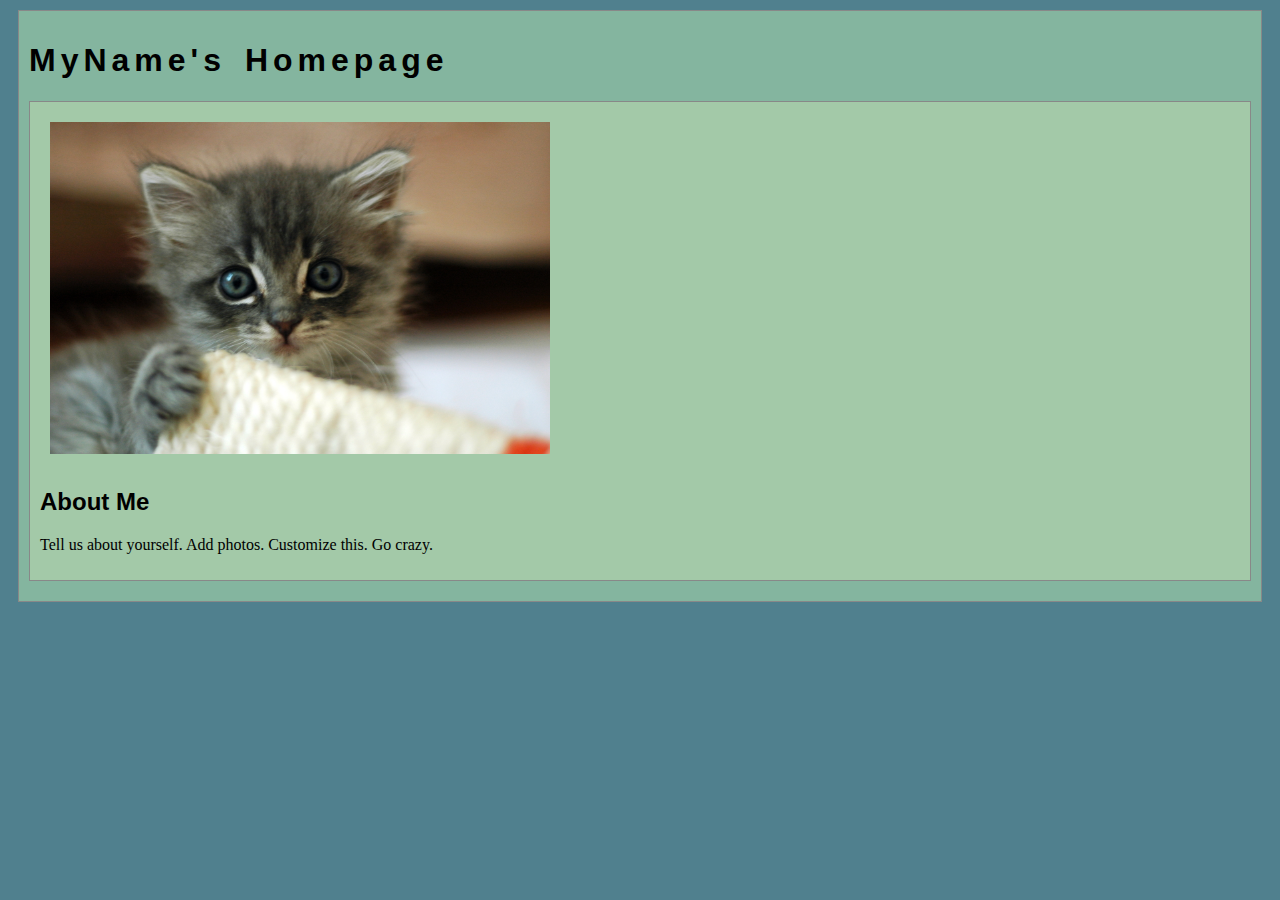
==== index.html @ d8526ca8 "Initial commit" ====
<!DOCTYPE html>
<html>
<head>
	<!-- This title is used for tabs and bookmarks -->
	<title>MyName's Homepage</title>

	<!-- Use UTF character set, a good idea with any webpage -->
	<meta charset="UTF-8" />
	<!-- Set viewport so page remains consistently scaled w narrow devices -->
	<meta name="viewport" content="width=device-width, initial-scale=1.0" />

	<!-- Include a sitewide CSS file for consistent styling across the site -->
	<link rel="stylesheet" type="text/css" href="css/site.css">
	<!-- Lab-specifc CSS file for any special styling of this particular page -->
	<link rel="stylesheet" type="text/css" href="css/homepage.css">
	<!-- Link to javascript file - DEFER waits until all elements are rendered -->

	<!-- <script type="text/javascript" src="./js/lab.js" DEFER></script> -->
</head>
<body>
	<!-- Style this page by changing the CSS in ../css/site.css or css/lab.css -->
	<main id="content">
		<section>
			<h1>MyName's Homepage</h1>
			<div class="minor-section">
					<!-- Note that all filenames use lowercase and no spaces -->
					<img class="cat-photo" src="./img/cute-grey-kitten.jpg">
					<h2>About Me</h2>
					<p>Tell us about yourself. Add photos. Customize this. Go crazy.</p>
			</div>

		</section>
		<nav id="links">
			<!-- Put links to labs here. -->
		</nav>
	</main>
</body>
</html>
---- css/site.css ----
/* we can use a single css file to style all the files in our wwebsite */

/* you can pick your own background colors, text colors, and fonts */

/* we can select an html element tag, in this case "body" will apply to the whole document */
body {
  background-color: #50808E;
}

/* we can have rules apply to multiple elements at the same time with commas */
h1,h2,h3 {
  font-family: sans-serif;
}

/* and we can have rules that overlap other rules, both take effect */
h1 {
  letter-spacing: 5px;
  word-spacing: 5px;
  font-size: 200%;
}

/* the hashtag in a CSS selector selects an element by id, e.g., id="content" */
#content {
  margin: 10px;
  padding: 10px;
  border: solid 1px #888;
  background-color: #84B59F;
}

/* the period in a CSS selector selects an element by class, e.g., class="minor-section" */
.minor-section {
  padding: 10px;
  margin-bottom: 10px;
  border: solid 1px #888;
  background-color: #A3C9A8;
}
---- css/homepage.css ----
/* this css file will only style the homepage of our site */

.cat-photo {
  margin: 10px;
  max-width: 500px;
}
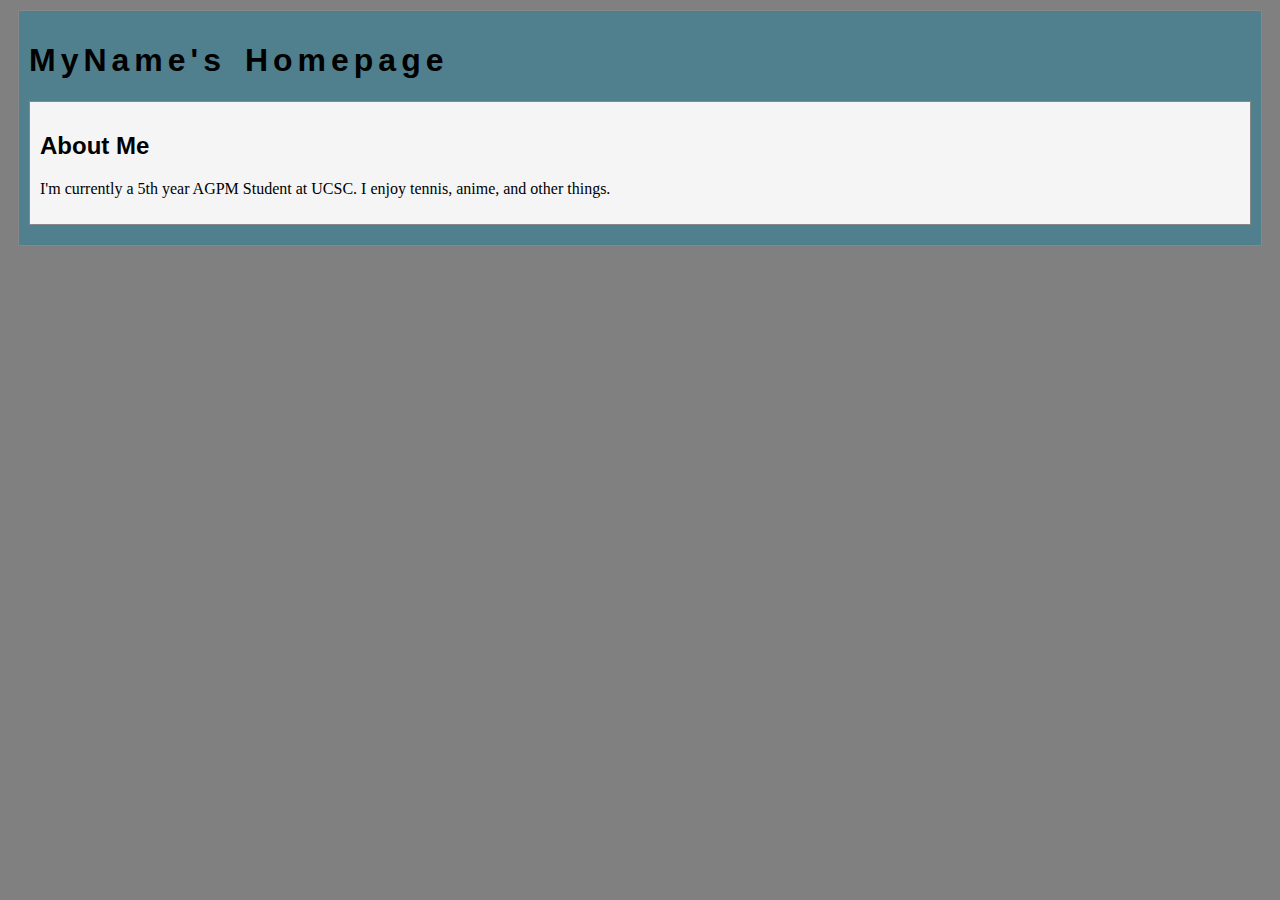
==== commit 38ce43c6: "Changed Colors" ====
--- a/index.html
+++ b/index.html
@@ -2,7 +2,7 @@
 <html>
 <head>
 	<!-- This title is used for tabs and bookmarks -->
-	<title>MyName's Homepage</title>
+	<title>Cameron Henritzy's Homepage</title>
 
 	<!-- Use UTF character set, a good idea with any webpage -->
 	<meta charset="UTF-8" />
@@ -24,9 +24,9 @@
 			<h1>MyName's Homepage</h1>
 			<div class="minor-section">
 					<!-- Note that all filenames use lowercase and no spaces -->
-					<img class="cat-photo" src="./img/cute-grey-kitten.jpg">
+					<!-- pick an image <img class="cat-photo" src="./img/cute-grey-kitten.jpg"> -->
 					<h2>About Me</h2>
-					<p>Tell us about yourself. Add photos. Customize this. Go crazy.</p>
+					<p>I'm currently a 5th year AGPM Student at UCSC. I enjoy tennis, anime, and other things.</p>
 			</div>
 
 		</section>
--- a/css/site.css
+++ b/css/site.css
@@ -4,7 +4,7 @@
 
 /* we can select an html element tag, in this case "body" will apply to the whole document */
 body {
-  background-color: #50808E;
+  background-color: #808080;
 }
 
 /* we can have rules apply to multiple elements at the same time with commas */
@@ -24,7 +24,7 @@
   margin: 10px;
   padding: 10px;
   border: solid 1px #888;
-  background-color: #84B59F;
+  background-color: #50808E;
 }
 
 /* the period in a CSS selector selects an element by class, e.g., class="minor-section" */
@@ -32,5 +32,5 @@
   padding: 10px;
   margin-bottom: 10px;
   border: solid 1px #888;
-  background-color: #A3C9A8;
+  background-color: whitesmoke;
 }
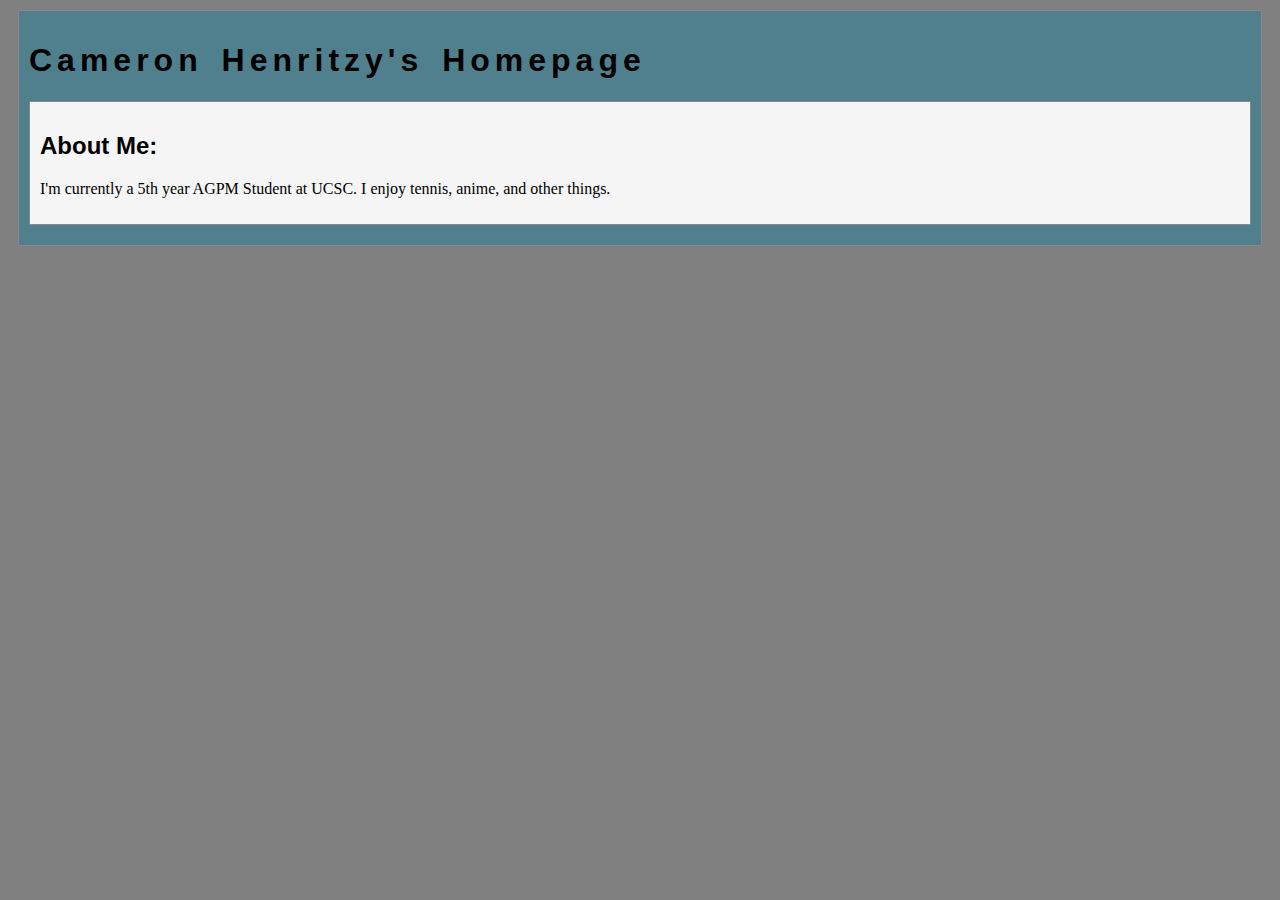
==== commit 446bcd1b: "Chnaged some text" ====
--- a/index.html
+++ b/index.html
@@ -21,11 +21,11 @@
 	<!-- Style this page by changing the CSS in ../css/site.css or css/lab.css -->
 	<main id="content">
 		<section>
-			<h1>MyName's Homepage</h1>
+			<h1>Cameron Henritzy's Homepage</h1>
 			<div class="minor-section">
 					<!-- Note that all filenames use lowercase and no spaces -->
 					<!-- pick an image <img class="cat-photo" src="./img/cute-grey-kitten.jpg"> -->
-					<h2>About Me</h2>
+					<h2>About Me:</h2>
 					<p>I'm currently a 5th year AGPM Student at UCSC. I enjoy tennis, anime, and other things.</p>
 			</div>
 
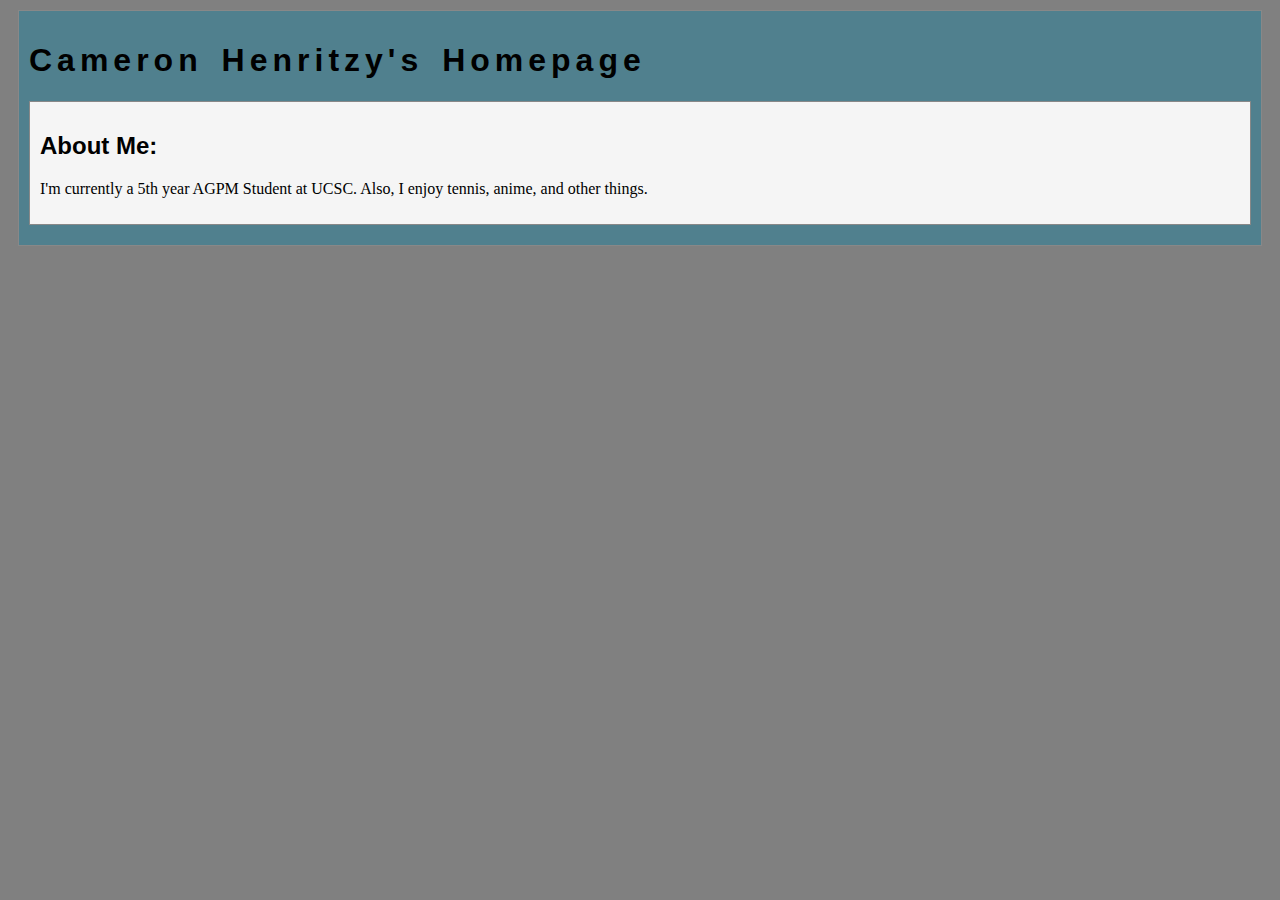
==== commit d5c5a9c4: "Typo Edits in text." ====
--- a/index.html
+++ b/index.html
@@ -26,7 +26,7 @@
 					<!-- Note that all filenames use lowercase and no spaces -->
 					<!-- pick an image <img class="cat-photo" src="./img/cute-grey-kitten.jpg"> -->
 					<h2>About Me:</h2>
-					<p>I'm currently a 5th year AGPM Student at UCSC. I enjoy tennis, anime, and other things.</p>
+					<p>I'm currently a 5th year AGPM Student at UCSC. Also, I enjoy tennis, anime, and other things.</p>
 			</div>
 
 		</section>
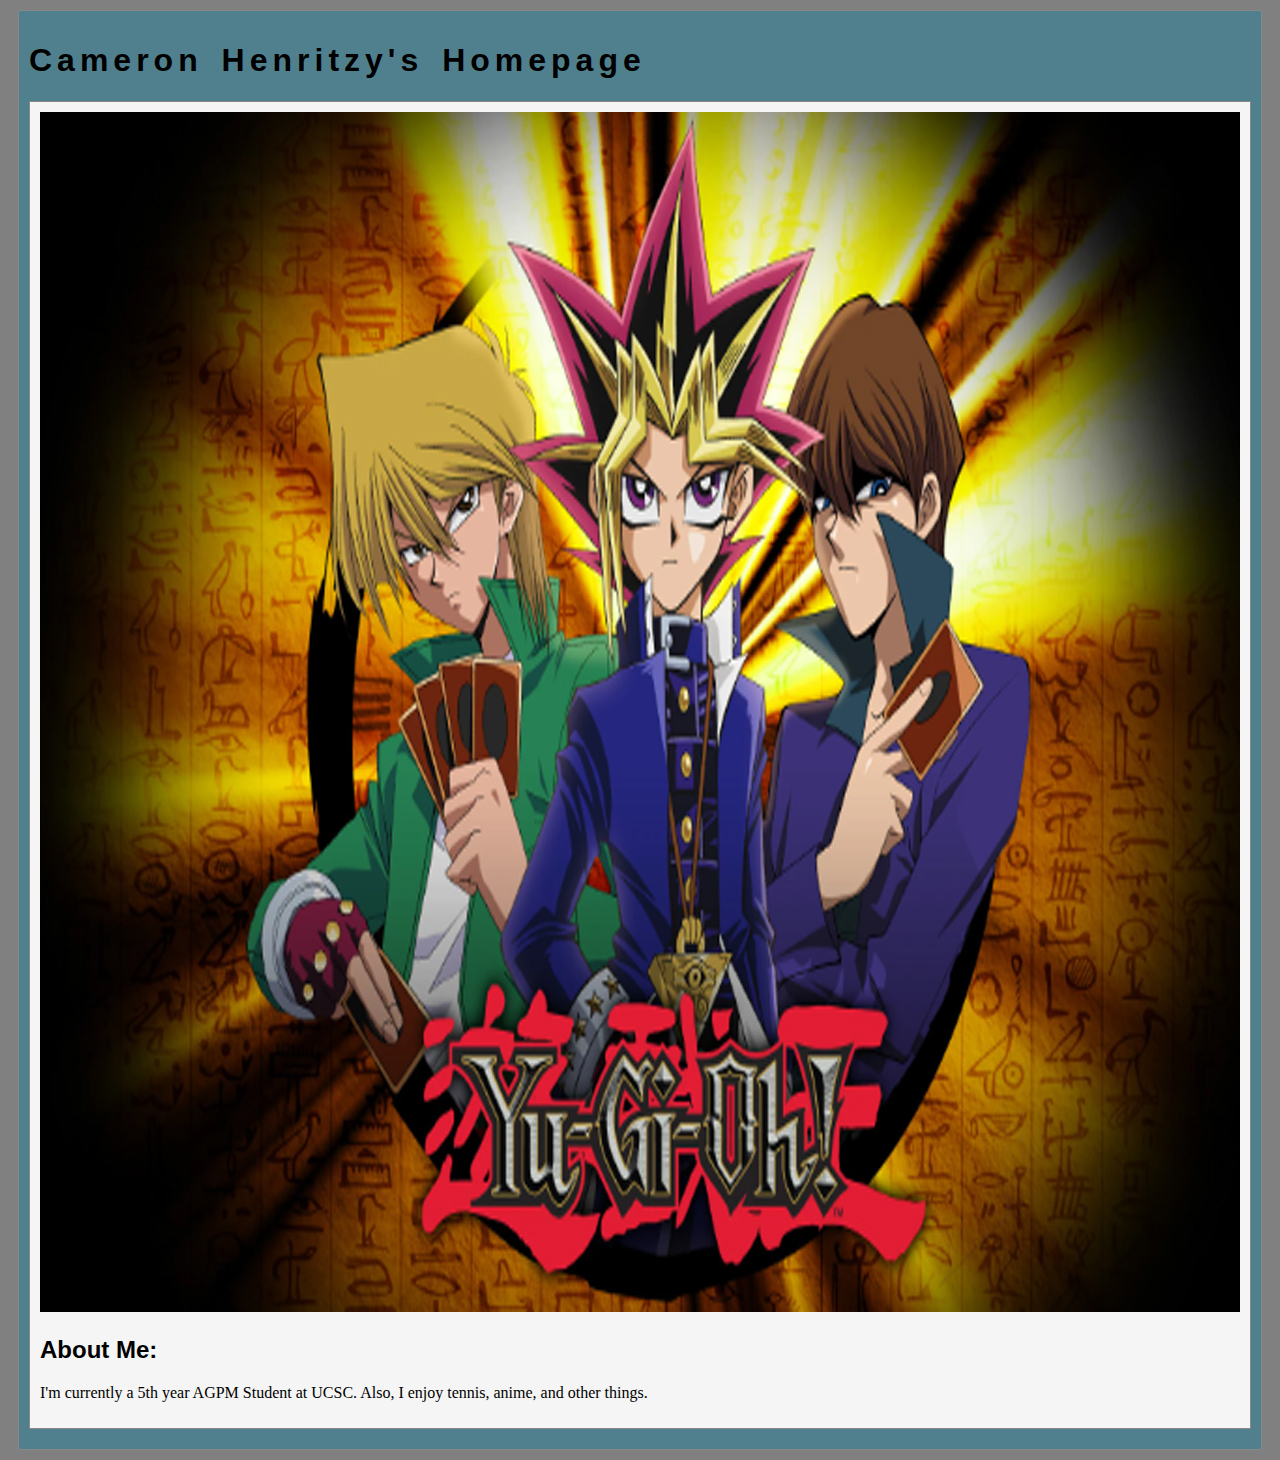
==== commit 77b63ed1: "Added a Yugioh image to images and submitted." ====
--- a/index.html
+++ b/index.html
@@ -25,6 +25,7 @@
 			<div class="minor-section">
 					<!-- Note that all filenames use lowercase and no spaces -->
 					<!-- pick an image <img class="cat-photo" src="./img/cute-grey-kitten.jpg"> -->
+					<img class ="yugioh-photo" src="./img/yugioh.jpg">
 					<h2>About Me:</h2>
 					<p>I'm currently a 5th year AGPM Student at UCSC. Also, I enjoy tennis, anime, and other things.</p>
 			</div>
